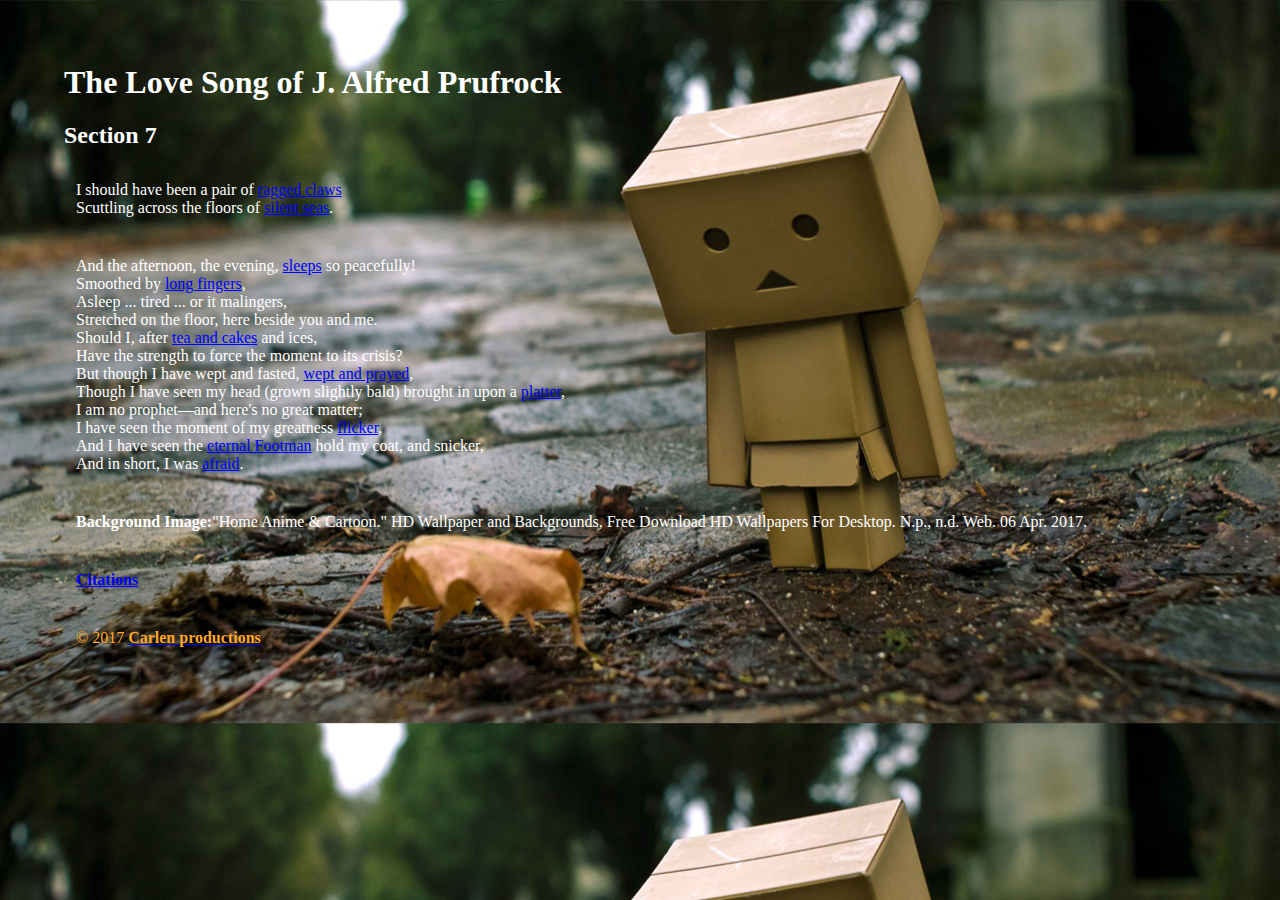
==== index.html @ 8d2744e3 "Update index.html" ====
<!doctype html>
<html>
	<head>
		<meta charset="UTF-8">
		<title>Modernist Illuminated Text</title>
		<link rel="stylesheet" href="style.css" type="text/css"/>
	</head>
	<body background="leafBoxBackground.jpg">
		<h1>The Love Song of J. Alfred Prufrock</h1>
		<h2>Section 7</h2>
		<p>I should have been a pair of <a href="poem.html#Claws" target="_blank">ragged claws</a>
			<br>Scuttling across the floors of <a href="media.html#Seas" target="_blank">silent seas</a>.</p>
		<p>And the afternoon, the evening, <a href="media.html#Sleeps" target="_blank">sleeps</a> so peacefully!
			<br>Smoothed by <a href="video.html#Edward" target="_blank">long fingers</a>,
			<br>Asleep ... tired ... or it malingers,
			<br>Stretched on the floor, here beside you and me.
			<br>Should I, after <a href="video.html#Alice" target="_blank">tea and cakes</a> and ices,
			<br>Have the strength to force the moment to its crisis?
			<br>But though I have wept and fasted, <a href="media.html#Wept" target="_blank">wept and prayed</a>,
			<br>Though I have seen my head (grown slightly bald) brought in upon a <a href="website.html#Platter" target="_blank">platter</a>,
			<br>I am no prophet&mdash;and here's no great matter;
			<br>I have seen the moment of my greatness <a href="website.html#Flicker" target="_blank">flicker</a>,
			<br>And I have seen the <a href="media.html#Footman" target="_blank">eternal Footman</a> hold my coat, and snicker,
			<br>And in short, I was <a href="poem.html#Fear" target="_blank">afraid</a>.</p>
		<p><b>Background Image:</b>"Home Anime &amp; Cartoon." HD Wallpaper and Backgrounds, Free Download HD Wallpapers For Desktop. N.p., n.d. Web. 06 Apr. 2017.</p>
		<div class="topnav" id="myTopnav">
			<p><a href="citations.html" target="_blank"><b>Citations</b></a>
			<body link="#FFA726">
				<p style="color:#FFA726;">&copy; 2017 
				<a href="About.html"><b style="color: #FFA726; text-decoration: none; border-bottom: 1px solid ##FFA726; color: #FFA726;">Carlen productions</b></a>
			</body> 
		</div>
	</body>
</html>
---- style.css ----
/* Helen and Carrie: Illuminated Text*/

body
{
margin-top: 5%;
margin-left: 5%;
margin-bottom: 5%;
margin-right: 5%;
background-repeat: repeat-y;
background-size: cover;
background-position: 50% 50%;
}

p
{
text-align: justify;
font-size: 12pt;
color: white;
padding: 12px;
}

h1
{
color: white;
}

h2
{
color: white;
}

h3
{
color: white;  
}

a:link
{
  color: blue;
}

a:visited
{
  color: purple;
}

a:hover
{
  color: red;
}
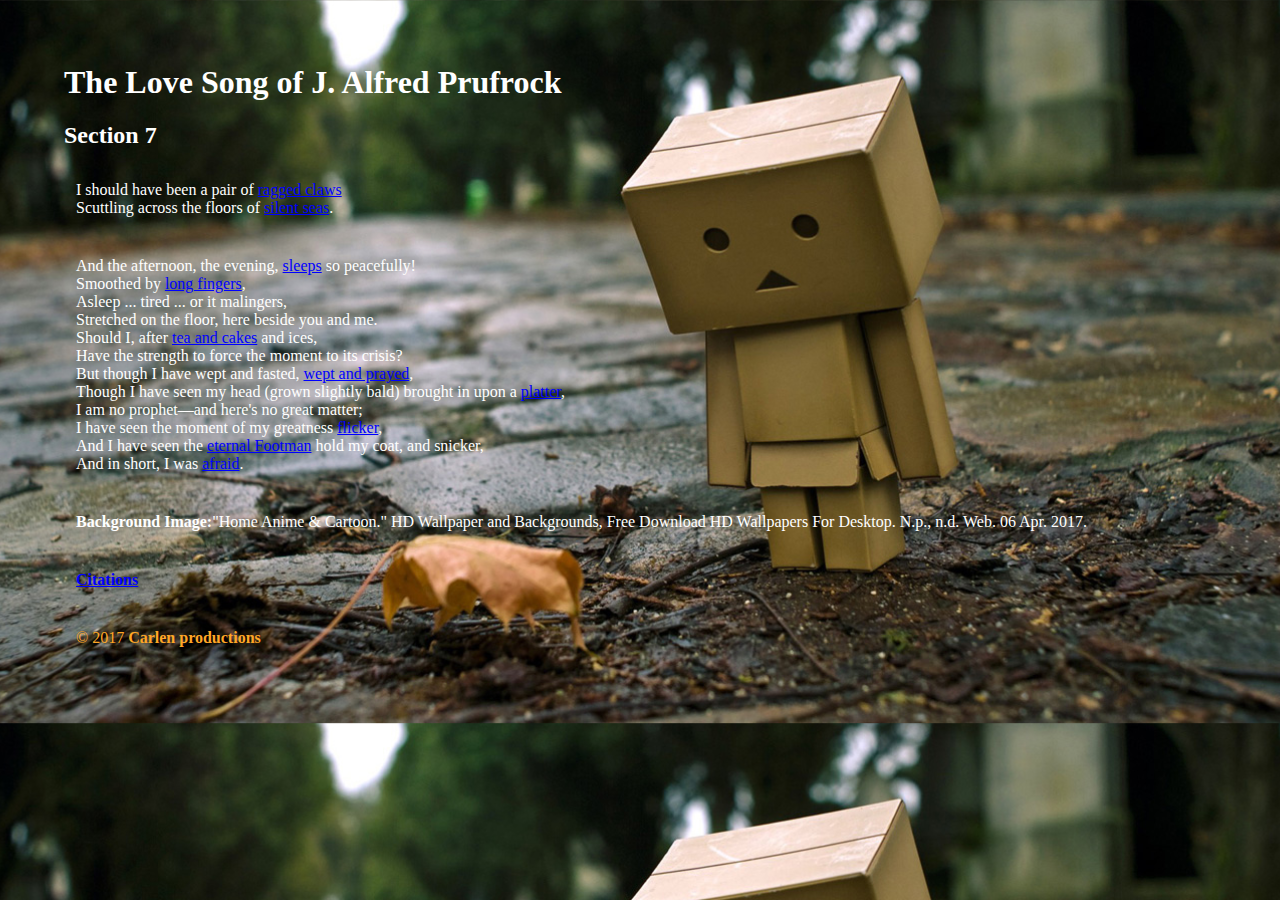
==== commit cd666b7d: "Update index.html" ====
--- a/index.html
+++ b/index.html
@@ -27,7 +27,7 @@
 			<p><a href="citations.html" target="_blank"><b>Citations</b></a>
 			<body link="#FFA726">
 				<p style="color:#FFA726;">&copy; 2017 
-				<a href="About.html"><b style="color: #FFA726; text-decoration: none; border-bottom: 1px solid ##FFA726; color: #FFA726;">Carlen productions</b></a>
+				<a href="About.html" style="color: #FFA726; text-decoration: none; border-bottom: 1px solid ##FFA726;"><b>Carlen productions</b></a>
 			</body> 
 		</div>
 	</body>
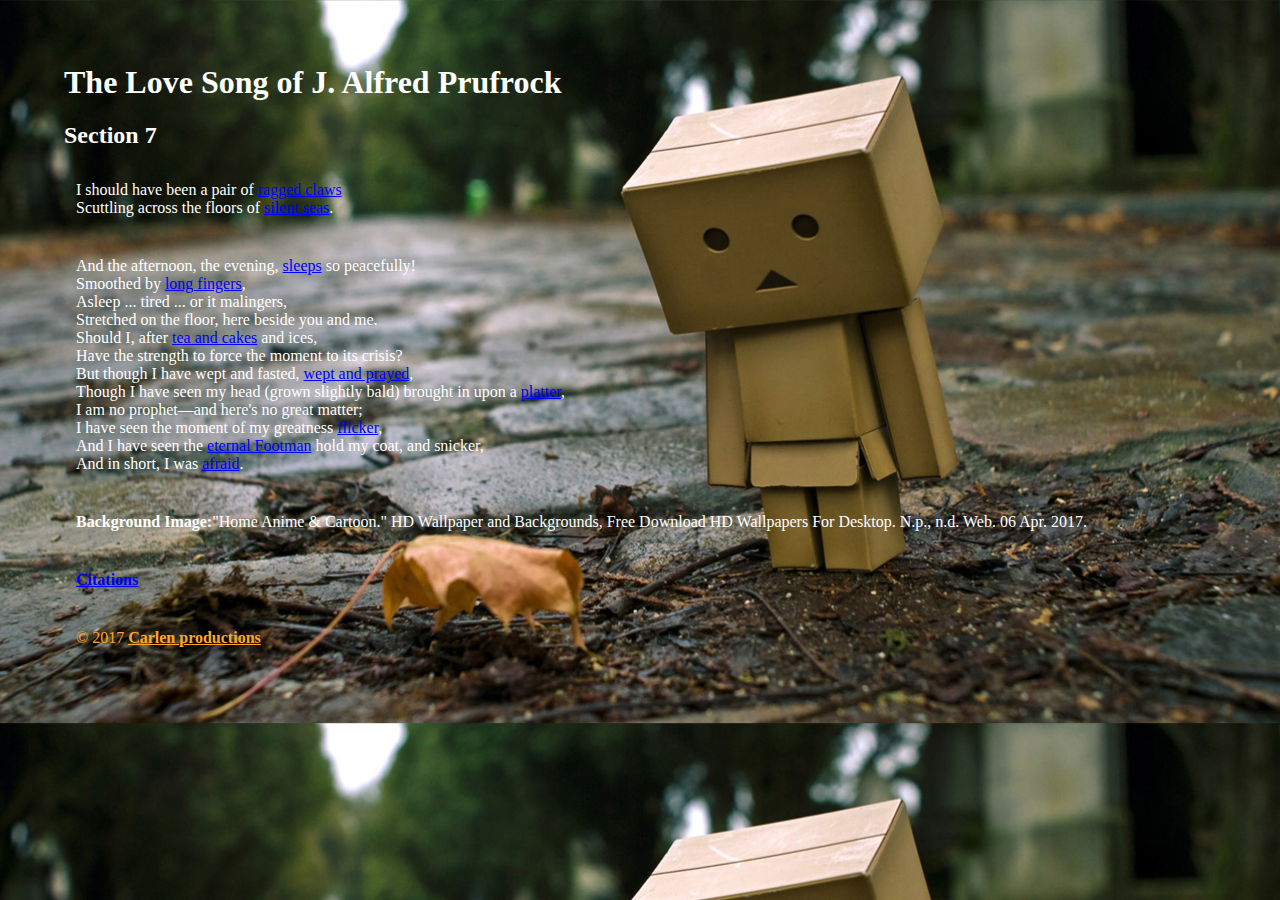
==== commit 4f02a664: "Update index.html" ====
--- a/index.html
+++ b/index.html
@@ -27,7 +27,7 @@
 			<p><a href="citations.html" target="_blank"><b>Citations</b></a>
 			<body link="#FFA726">
 				<p style="color:#FFA726;">&copy; 2017 
-				<a href="About.html" style="color: #FFA726; text-decoration: none; border-bottom: 1px solid ##FFA726;"><b>Carlen productions</b></a>
+				<a href="About.html" style="color: #FFA726; text-decoration:; border-bottom: 1px solid ##FFA726; color: #FFA726;"><b>Carlen productions</b></a>
 			</body> 
 		</div>
 	</body>
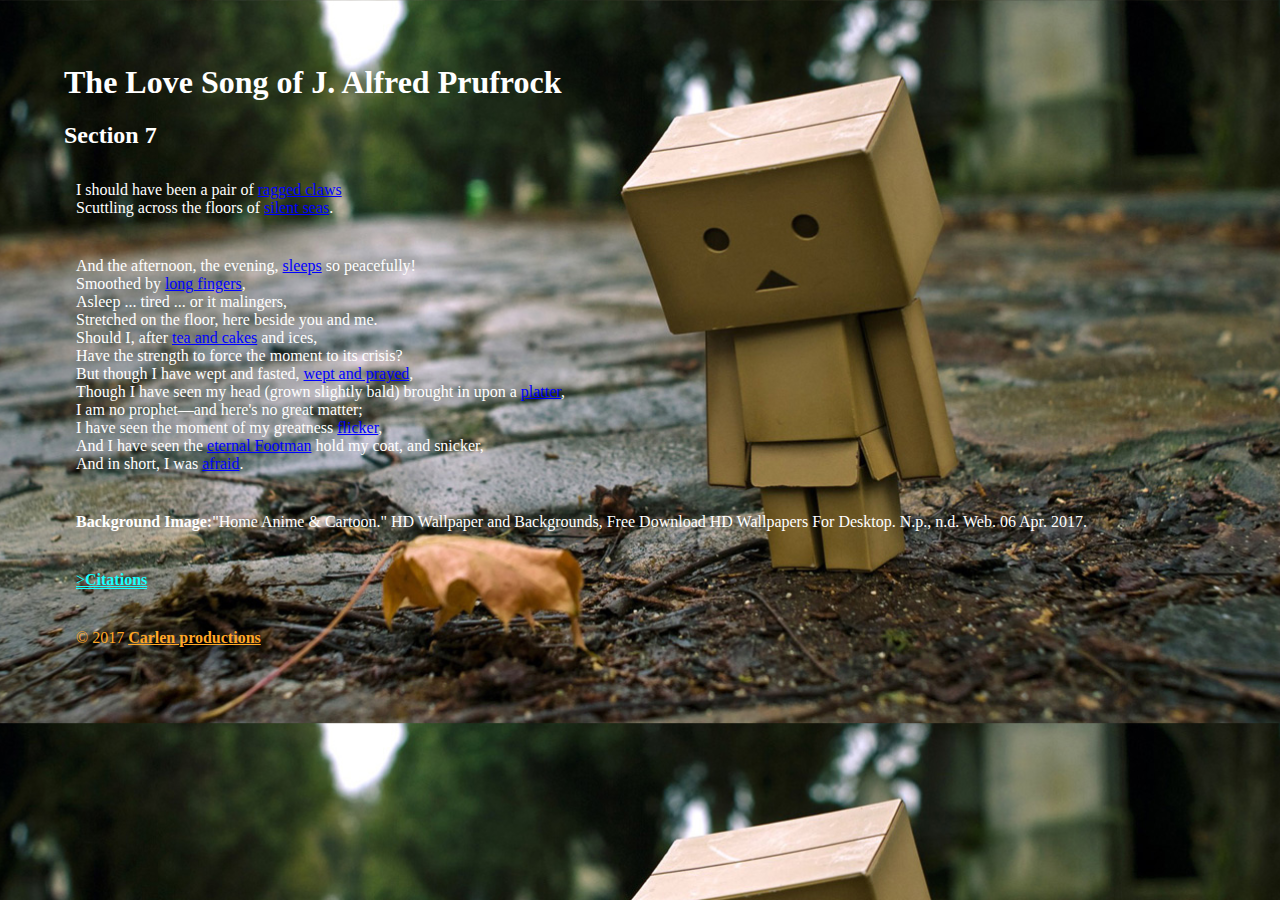
==== commit bcc24c3b: "Update index.html" ====
--- a/index.html
+++ b/index.html
@@ -24,7 +24,9 @@
 			<br>And in short, I was <a href="poem.html#Fear" target="_blank">afraid</a>.</p>
 		<p><b>Background Image:</b>"Home Anime &amp; Cartoon." HD Wallpaper and Backgrounds, Free Download HD Wallpapers For Desktop. N.p., n.d. Web. 06 Apr. 2017.</p>
 		<div class="topnav" id="myTopnav">
-			<p><a href="citations.html" target="_blank"><b>Citations</b></a>
+			<body link= "#18FFFF">
+				<p><a href="citations.html" target="_blank" style="color: #18FFFF; text-decoration:; border-bottom: 1px solid #18FFFF; color: #18FFFF;">><b>Citations</b></a>
+			</body>
 			<body link="#FFA726">
 				<p style="color:#FFA726;">&copy; 2017 
 				<a href="About.html" style="color: #FFA726; text-decoration:; border-bottom: 1px solid ##FFA726; color: #FFA726;"><b>Carlen productions</b></a>
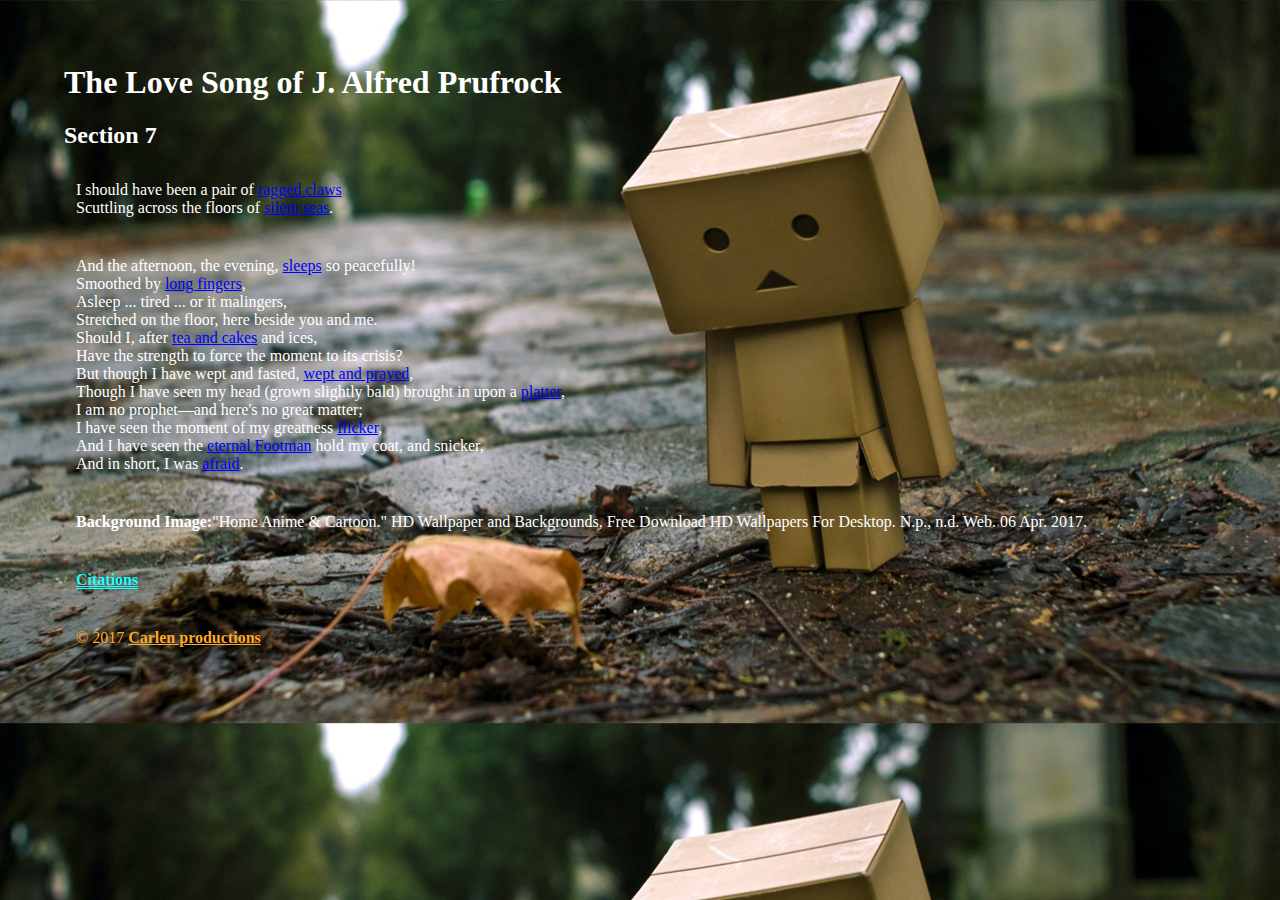
==== commit 41bf095d: "Update index.html" ====
--- a/index.html
+++ b/index.html
@@ -25,7 +25,7 @@
 		<p><b>Background Image:</b>"Home Anime &amp; Cartoon." HD Wallpaper and Backgrounds, Free Download HD Wallpapers For Desktop. N.p., n.d. Web. 06 Apr. 2017.</p>
 		<div class="topnav" id="myTopnav">
 			<body link= "#18FFFF">
-				<p><a href="citations.html" target="_blank" style="color: #18FFFF; text-decoration:; border-bottom: 1px solid #18FFFF; color: #18FFFF;">><b>Citations</b></a>
+				<p><a href="citations.html" target="_blank" style="color: #18FFFF; text-decoration:; border-bottom: 1px solid #18FFFF; color: #18FFFF;"><b>Citations</b></a>
 			</body>
 			<body link="#FFA726">
 				<p style="color:#FFA726;">&copy; 2017 
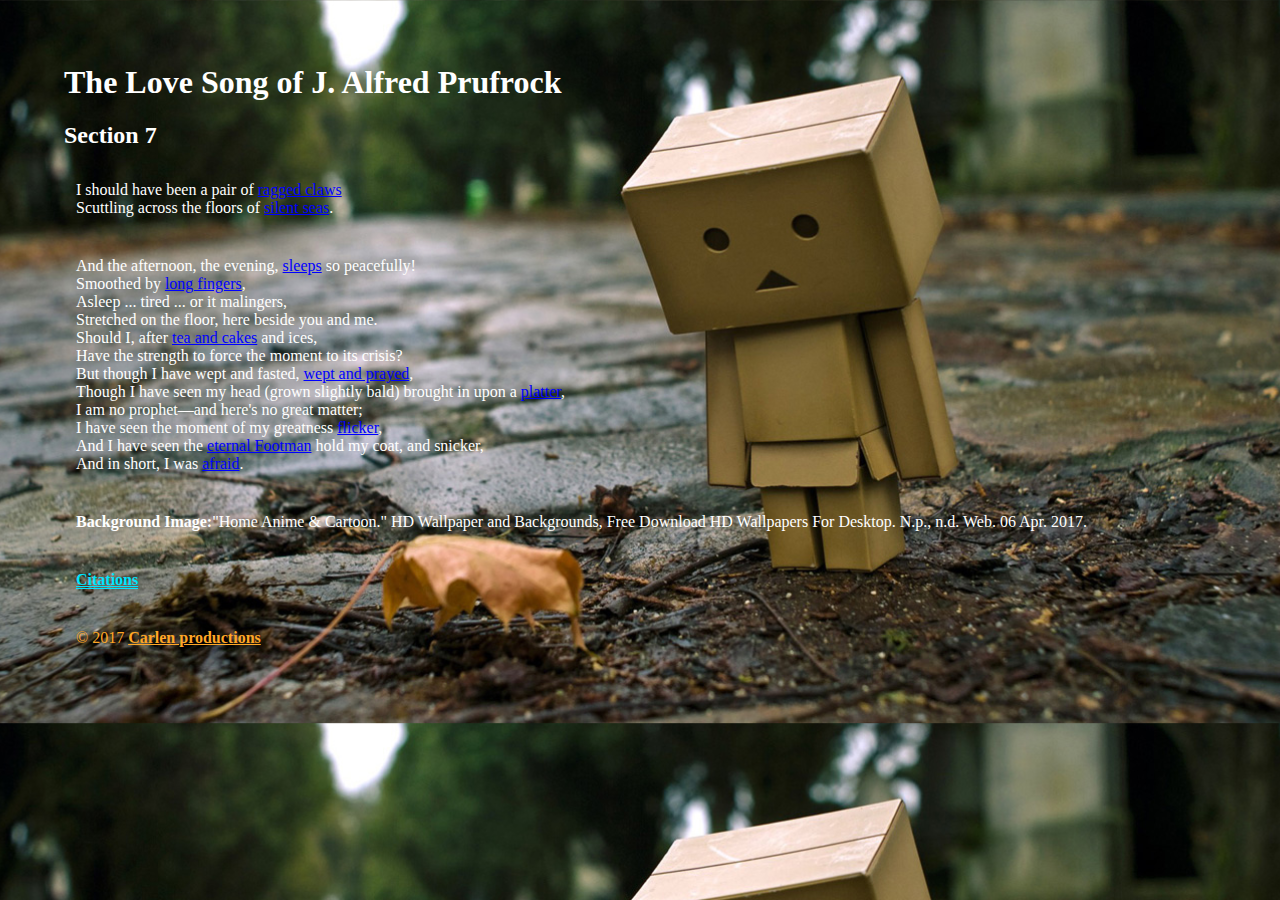
==== commit 4e6cb0ba: "Update index.html" ====
--- a/index.html
+++ b/index.html
@@ -24,8 +24,8 @@
 			<br>And in short, I was <a href="poem.html#Fear" target="_blank">afraid</a>.</p>
 		<p><b>Background Image:</b>"Home Anime &amp; Cartoon." HD Wallpaper and Backgrounds, Free Download HD Wallpapers For Desktop. N.p., n.d. Web. 06 Apr. 2017.</p>
 		<div class="topnav" id="myTopnav">
-			<body link= "#18FFFF">
-				<p><a href="citations.html" target="_blank" style="color: #18FFFF; text-decoration:; border-bottom: 1px solid #18FFFF; color: #18FFFF;"><b>Citations</b></a>
+			<body link= "#00E5FF">
+				<p><a href="citations.html" target="_blank" style="color: #00E5FF; text-decoration:; border-bottom: 1px solid #00E5FF; color: #00E5FF;"><b>Citations</b></a>
 			</body>
 			<body link="#FFA726">
 				<p style="color:#FFA726;">&copy; 2017 
